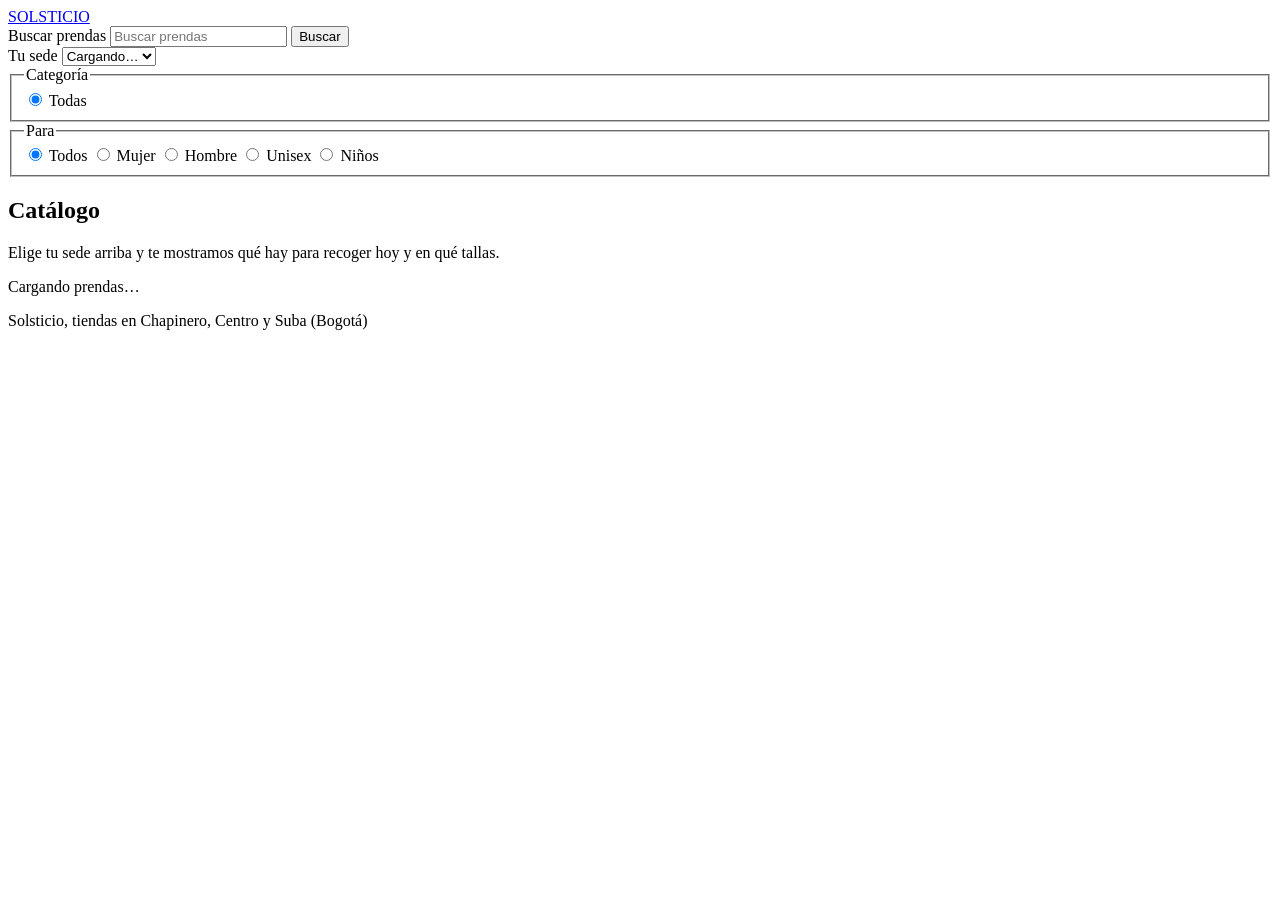
==== web/index.html @ c7602e6b "Tienda web: catálogo y detalle de producto sobre /api/v1 - Carpeta web/ (HTML + CSS + JS) servida po" ====
<!doctype html>
<html lang="es">
<head>
  <meta charset="utf-8">
  <meta name="viewport" content="width=device-width, initial-scale=1">
  <title>Catálogo | Solsticio</title>
  <meta name="description" content="Catálogo de Solsticio: mira qué prendas hay en tu sede de Bogotá y en qué tallas.">
  <link rel="preconnect" href="https://fonts.googleapis.com">
  <link rel="preconnect" href="https://fonts.gstatic.com" crossorigin>
  <link href="https://fonts.googleapis.com/css2?family=Archivo:wdth,wght@62..125,400..900&display=swap" rel="stylesheet">
  <link rel="stylesheet" href="/recursos/css/estilos.css">
  <script type="module" src="/recursos/js/catalogo.js"></script>
</head>
<body>
  <header class="cabecera">
    <div class="cabecera__interior">
      <a class="marca" href="/">SOLSTICIO</a>
      <form class="buscador" role="search" id="form-busqueda">
        <label class="solo-lector" for="q">Buscar prendas</label>
        <input id="q" name="q" type="search" placeholder="Buscar prendas" autocomplete="off">
        <button type="submit">Buscar</button>
      </form>
      <div class="selector-sede">
        <label for="sede">Tu sede</label>
        <select id="sede"><option>Cargando…</option></select>
      </div>
    </div>
  </header>

  <main class="contenedor">
    <div class="catalogo">
      <aside class="filtros" aria-label="Filtros">
        <fieldset>
          <legend>Categoría</legend>
          <div class="filtros__opciones" id="filtro-categoria">
            <label><input type="radio" name="categoria" value="" checked> Todas</label>
          </div>
        </fieldset>
        <fieldset>
          <legend>Para</legend>
          <div class="filtros__opciones" id="filtro-genero">
            <label><input type="radio" name="genero" value="" checked> Todos</label>
            <label><input type="radio" name="genero" value="MUJER"> Mujer</label>
            <label><input type="radio" name="genero" value="HOMBRE"> Hombre</label>
            <label><input type="radio" name="genero" value="UNISEX"> Unisex</label>
            <label><input type="radio" name="genero" value="INFANTIL"> Niños</label>
          </div>
        </fieldset>
      </aside>

      <section aria-labelledby="titulo-catalogo">
        <h1 class="titulo-pagina" id="titulo-catalogo">Catálogo</h1>
        <p class="subtitulo">Elige tu sede arriba y te mostramos qué hay para recoger hoy y en qué tallas.</p>
        <div class="resultado-cabecera">
          <p id="conteo" aria-live="polite"></p>
        </div>
        <div id="resultados"><p class="cargando">Cargando prendas…</p></div>
        <div class="mas" id="zona-mas"></div>
      </section>
    </div>
  </main>

  <footer class="pie">
    <p>Solsticio, tiendas en Chapinero, Centro y Suba (Bogotá)</p>
  </footer>
</body>
</html>
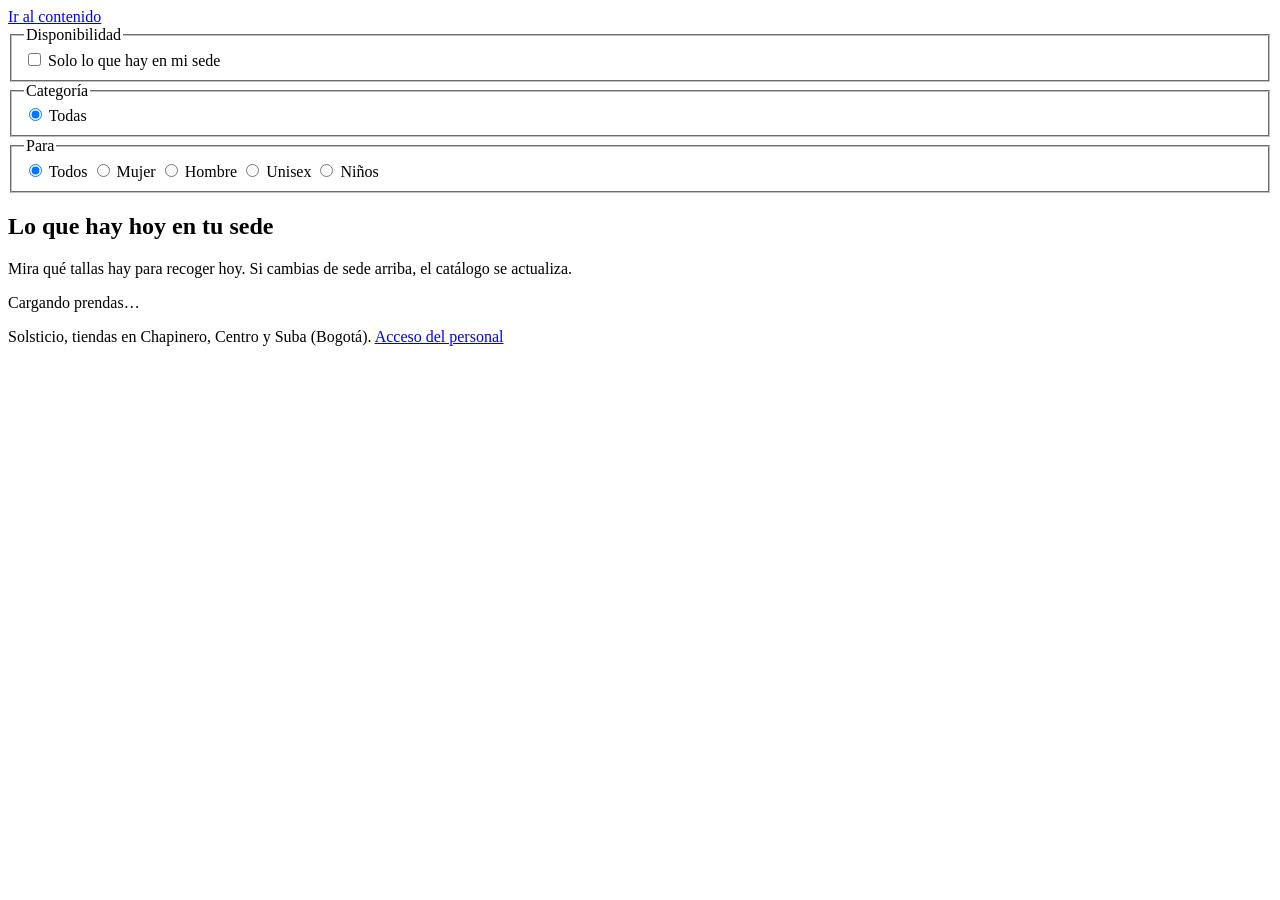
==== commit 8ad0e377: "Interfaz completa: tienda (QR y carrito) y panel del personal Tienda: - Escanear la etiqueta QR (cám" ====
--- a/web/index.html
+++ b/web/index.html
@@ -5,6 +5,7 @@
   <meta name="viewport" content="width=device-width, initial-scale=1">
   <title>Catálogo | Solsticio</title>
   <meta name="description" content="Catálogo de Solsticio: mira qué prendas hay en tu sede de Bogotá y en qué tallas.">
+  <link rel="icon" href="/recursos/img/favicon.svg" type="image/svg+xml">
   <link rel="preconnect" href="https://fonts.googleapis.com">
   <link rel="preconnect" href="https://fonts.gstatic.com" crossorigin>
   <link href="https://fonts.googleapis.com/css2?family=Archivo:wdth,wght@62..125,400..900&display=swap" rel="stylesheet">
@@ -12,24 +13,18 @@
   <script type="module" src="/recursos/js/catalogo.js"></script>
 </head>
 <body>
-  <header class="cabecera">
-    <div class="cabecera__interior">
-      <a class="marca" href="/">SOLSTICIO</a>
-      <form class="buscador" role="search" id="form-busqueda">
-        <label class="solo-lector" for="q">Buscar prendas</label>
-        <input id="q" name="q" type="search" placeholder="Buscar prendas" autocomplete="off">
-        <button type="submit">Buscar</button>
-      </form>
-      <div class="selector-sede">
-        <label for="sede">Tu sede</label>
-        <select id="sede"><option>Cargando…</option></select>
-      </div>
-    </div>
-  </header>
+  <a class="saltar" href="#contenido">Ir al contenido</a>
+  <header class="cabecera" data-cabecera></header>
 
-  <main class="contenedor">
+  <main class="contenedor" id="contenido">
     <div class="catalogo">
       <aside class="filtros" aria-label="Filtros">
+        <fieldset>
+          <legend>Disponibilidad</legend>
+          <div class="filtros__opciones">
+            <label><input type="checkbox" id="solo-disponibles"> Solo lo que hay en mi sede</label>
+          </div>
+        </fieldset>
         <fieldset>
           <legend>Categoría</legend>
           <div class="filtros__opciones" id="filtro-categoria">
@@ -49,10 +44,11 @@
       </aside>
 
       <section aria-labelledby="titulo-catalogo">
-        <h1 class="titulo-pagina" id="titulo-catalogo">Catálogo</h1>
-        <p class="subtitulo">Elige tu sede arriba y te mostramos qué hay para recoger hoy y en qué tallas.</p>
+        <h1 class="titulo-pagina" id="titulo-catalogo">Lo que hay hoy en tu sede</h1>
+        <p class="subtitulo">Mira qué tallas hay para recoger hoy. Si cambias de sede arriba, el catálogo se actualiza.</p>
         <div class="resultado-cabecera">
           <p id="conteo" aria-live="polite"></p>
+          <p id="busqueda-activa"></p>
         </div>
         <div id="resultados"><p class="cargando">Cargando prendas…</p></div>
         <div class="mas" id="zona-mas"></div>
@@ -61,7 +57,7 @@
   </main>
 
   <footer class="pie">
-    <p>Solsticio, tiendas en Chapinero, Centro y Suba (Bogotá)</p>
+    <p>Solsticio, tiendas en Chapinero, Centro y Suba (Bogotá). <a href="/panel">Acceso del personal</a></p>
   </footer>
 </body>
 </html>
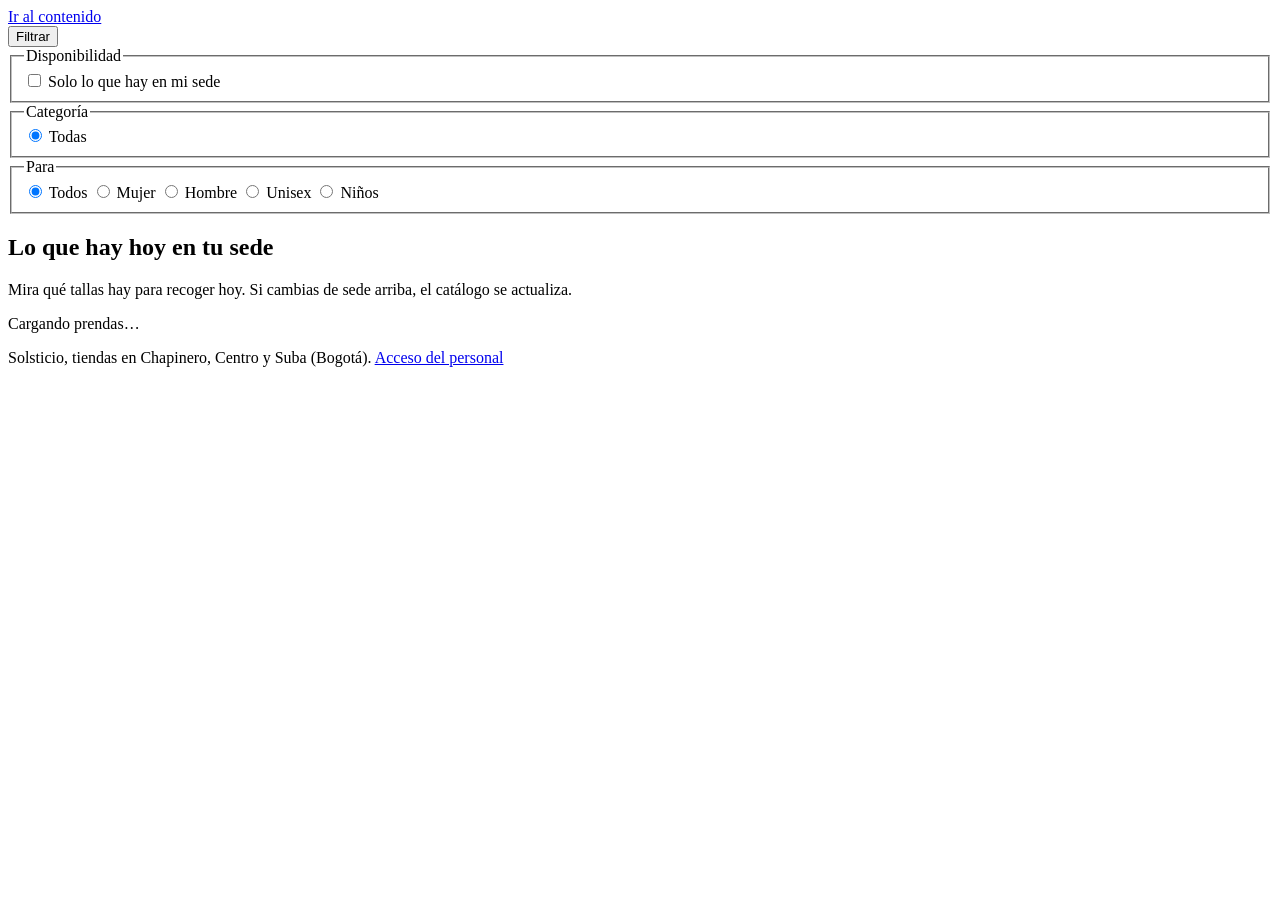
==== commit 80e81b1f: "Interfaz: correcciones de la auditoría de diseño - Accesibilidad: bordes de campos con contraste 3,7" ====
--- a/web/index.html
+++ b/web/index.html
@@ -6,9 +6,7 @@
   <title>Catálogo | Solsticio</title>
   <meta name="description" content="Catálogo de Solsticio: mira qué prendas hay en tu sede de Bogotá y en qué tallas.">
   <link rel="icon" href="/recursos/img/favicon.svg" type="image/svg+xml">
-  <link rel="preconnect" href="https://fonts.googleapis.com">
-  <link rel="preconnect" href="https://fonts.gstatic.com" crossorigin>
-  <link href="https://fonts.googleapis.com/css2?family=Archivo:wdth,wght@62..125,400..900&display=swap" rel="stylesheet">
+  <link rel="preload" href="/recursos/fuentes/archivo-latin.woff2" as="font" type="font/woff2" crossorigin>
   <link rel="stylesheet" href="/recursos/css/estilos.css">
   <script type="module" src="/recursos/js/catalogo.js"></script>
 </head>
@@ -19,6 +17,8 @@
   <main class="contenedor" id="contenido">
     <div class="catalogo">
       <aside class="filtros" aria-label="Filtros">
+        <button class="filtros__abrir boton boton--secundario" type="button" id="boton-filtros" aria-expanded="false" aria-controls="cuerpo-filtros">Filtrar</button>
+        <div class="filtros__cuerpo" id="cuerpo-filtros">
         <fieldset>
           <legend>Disponibilidad</legend>
           <div class="filtros__opciones">
@@ -41,6 +41,7 @@
             <label><input type="radio" name="genero" value="INFANTIL"> Niños</label>
           </div>
         </fieldset>
+        </div>
       </aside>
 
       <section aria-labelledby="titulo-catalogo">
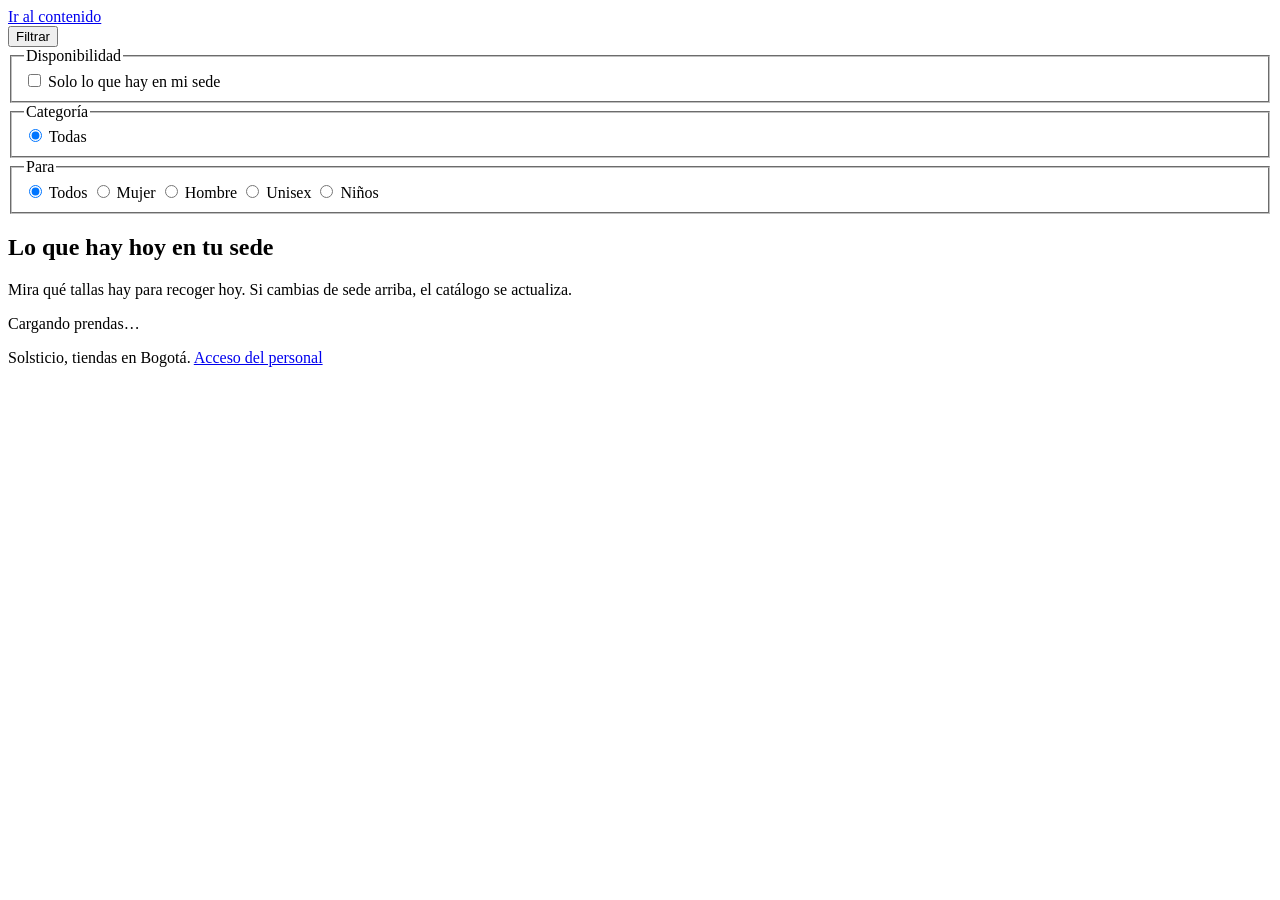
==== commit 76d6a062: "Surtido distinto por sede, existencias libres en la tienda y pulido visual - sembrar-demo reparte el" ====
--- a/web/index.html
+++ b/web/index.html
@@ -46,7 +46,7 @@
 
       <section aria-labelledby="titulo-catalogo">
         <h1 class="titulo-pagina" id="titulo-catalogo">Lo que hay hoy en tu sede</h1>
-        <p class="subtitulo">Mira qué tallas hay para recoger hoy. Si cambias de sede arriba, el catálogo se actualiza.</p>
+        <p class="subtitulo" id="subtitulo-catalogo">Mira qué tallas hay para recoger hoy. Si cambias de sede arriba, el catálogo se actualiza.</p>
         <div class="resultado-cabecera">
           <p id="conteo" aria-live="polite"></p>
           <p id="busqueda-activa"></p>
@@ -58,7 +58,7 @@
   </main>
 
   <footer class="pie">
-    <p>Solsticio, tiendas en Chapinero, Centro y Suba (Bogotá). <a href="/panel">Acceso del personal</a></p>
+    <p><span data-pie-sedes>Solsticio, tiendas en Bogotá.</span> <a href="/panel">Acceso del personal</a></p>
   </footer>
 </body>
 </html>
